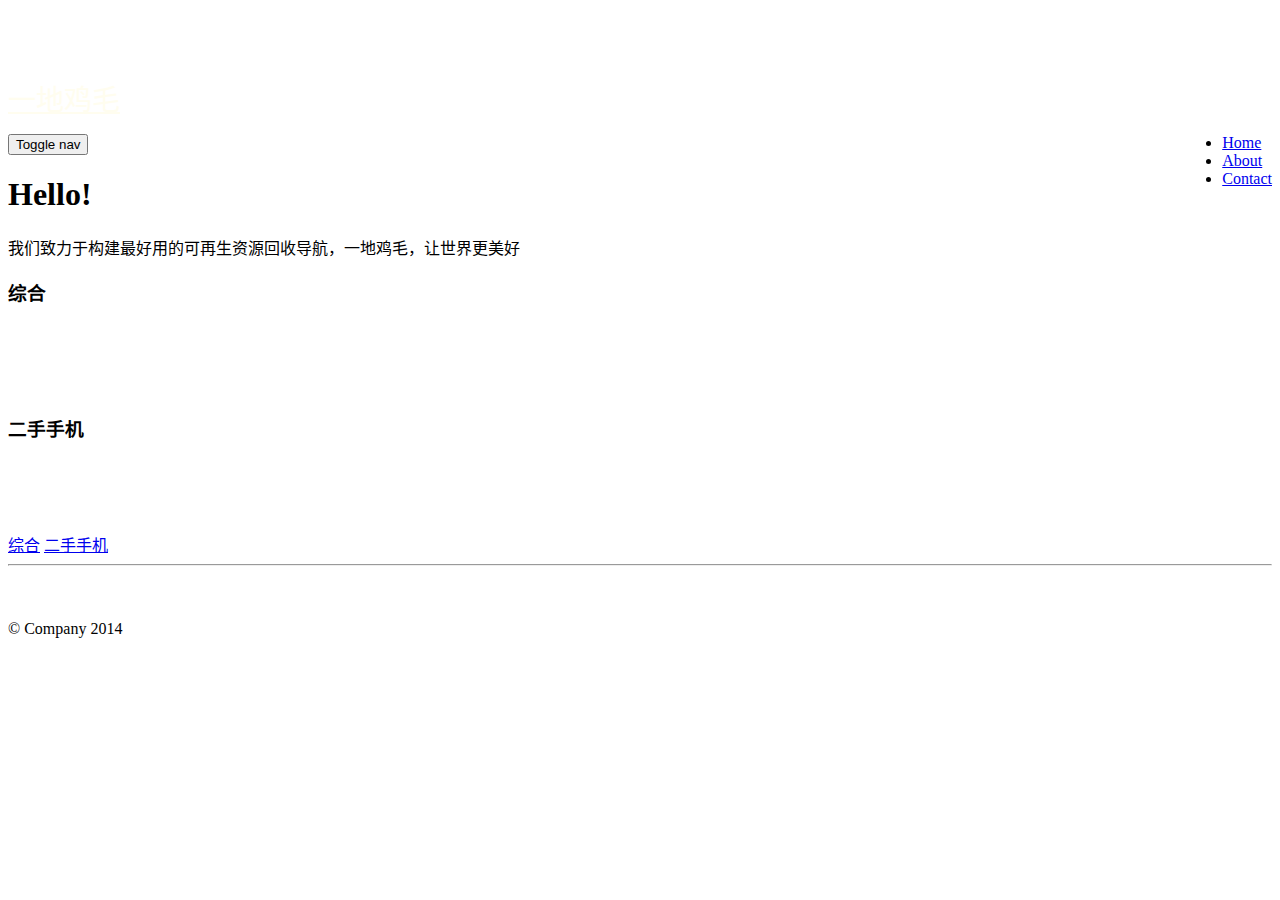
==== index.html @ cd9ba04d "change" ====
<!DOCTYPE html>
<html lang="zh-CN">

	<head>
		<meta charset="utf-8">
		<meta http-equiv="X-UA-Compatible" content="IE=edge">
		<meta name="viewport" content="width=device-width, initial-scale=1">
		<title>一地鸡毛|回收|可再生</title>
		<meta name="keywords" content="垃圾回收 废物利用  可再生">
		<meta name="description" content="一地鸡毛致力于构建最靠谱的可再生资源导航，让世界更美好">
		<link rel="stylesheet" href="//cdn.bootcss.com/bootstrap/3.3.5/css/bootstrap.min.css">

		<link href="images/recycle.ico" rel="icon" />
		<style type="text/css">
			body {
			  	padding-top: 70px;
			}
			footer {
			  	padding: 30px 0;
			}
			.panel-body img{
				height: 89px;
			}
			.navbar-brand{
				font-family: "微软雅黑";
				font-size: 28px;
				color: #FFFDEF;
			}
			.navbar-collapse{
				float: right;
			}
		</style>
	</head>

	<body>
		<nav class="navbar navbar-fixed-top navbar-inverse">
			<div class="container">
				<div class="navbar-header">
					<a class="navbar-brand" href="#">一地鸡毛</a>
				</div>
				<div class="collapse navbar-collapse">
					<ul class="nav navbar-nav">
						<li class="active"><a href="#">Home</a></li>
						<li><a href="#about">About</a></li>
						<li><a href="#contact">Contact</a></li>
					</ul>
				</div>
				<!-- /.nav-collapse -->
			</div>
			<!-- /.container -->
		</nav>
		<div class="container">
			<div class="row row-offcanvas row-offcanvas-right">
				
				<div class="col-xs-12 col-sm-9">
					<p class="pull-right visible-xs">
						<button type="button" class="btn btn-primary btn-xs" data-toggle="offcanvas">Toggle nav</button>
					</p>
					<div class="jumbotron">
						<h1>Hello!</h1>
						<p>我们致力于构建最好用的可再生资源回收导航，一地鸡毛，让世界更美好</p>
					</div>
					<div class="panel panel-default" id="all">
					  	<div class="panel-heading">
					    	<h3 class="panel-title">综合</h3>
					  	</div>
						<div class="panel-body">
						    <div class="col-xs-6 col-lg-3">
								<a href="http://www.ezaisheng.com" target="_blank">
									<img class="img-thumbnail" src="http://www.ezaisheng.com/cmj/image/logo.jpg" alt="">
								</a>
							</div>
							<!--/.col-xs-6.col-lg-3-->
							<div class="col-xs-6 col-lg-3">
								<a href="http://www.aifeipin.com" target="_blank">
									<img class="img-thumbnail" src="http://www.aifeipin.com/file/upload/201512/02/15-00-07-28-1.png" alt="">
								</a>
	
							</div>
							<!--/.col-xs-6.col-lg-3-->
							<div class="col-xs-6 col-lg-3">
								<a href="http://www.china-waste.com" target="_blank">
									<img class="img-thumbnail" src="http://images.china-waste.com/logo/200912148708805.gif" alt="">
								</a>
	
							</div>
							<!--/.col-xs-6.col-lg-3-->
							<div class="col-xs-6 col-lg-3">
								<a href="http://www.zgfeipin.cn/" target="_blank">
									<img class="img-thumbnail" src="http://www.zgfeipin.cn/Skins/Default/images/logo.gif" alt="">
								</a>
							</div>
						</div>
					</div>

					<div class="panel panel-default" id="phone">
					  	<div class="panel-heading">
					    	<h3 class="panel-title">二手手机</h3>
					  	</div>
						<div class="panel-body">
						
							<!--/.col-xs-6.col-lg-3-->
							<div class="col-xs-6 col-lg-3">
								<a href="http://www.aihuishou.com/" target="_blank">
									<img class="img-thumbnail" src="http://www.aihuishou.com/Images/Common/logo2015.png" alt="">
								</a>
							</div>
							<!--/.col-xs-6.col-lg-3-->
							<div class="col-xs-6 col-lg-3">
								<a href="http://www.lehuiso.com/" target="_blank">
									<img class="img-thumbnail" src="http://www.lehuiso.com/images/logo.png" alt="">
								</a>
							</div>
							<!--/.col-xs-6.col-lg-3-->
							<div class="col-xs-6 col-lg-3">
								<a href="http://www.ihuigo.com/" target="_blank">
									<img class="img-thumbnail" src="http://www.ihuigo.com/images/new_images/logo.png" alt="">
								</a>
							</div>
							<div class="col-xs-6 col-lg-3">
								<a href="http://www.jiyouwang.com" target="_blank">
									<img class="img-thumbnail" src="http://www.jiyouwang.com/static/portal/images/logo.jpg" alt="">
								</a>
							</div>
						</div>
					</div>
					
				</div>
				<!--/.col-xs-12.col-sm-9-->

				<div class="col-xs-6 col-sm-3 sidebar-offcanvas" id="sidebar">
					<div class="list-group">
						<a href="#" class="list-group-item active">综合</a>
						<a href="#phone" class="list-group-item">二手手机</a>
					</div>
				</div>
				<!--/.sidebar-offcanvas-->
			</div>
			<!--/row-->
			<hr>

			<footer>
				<p>© Company 2014</p>
			</footer>

		</div>

		<script src="//cdn.bootcss.com/jquery/1.11.3/jquery.min.js"></script>
		<script src="//cdn.bootcss.com/bootstrap/3.3.5/js/bootstrap.min.js"></script>
	</body>

</html>
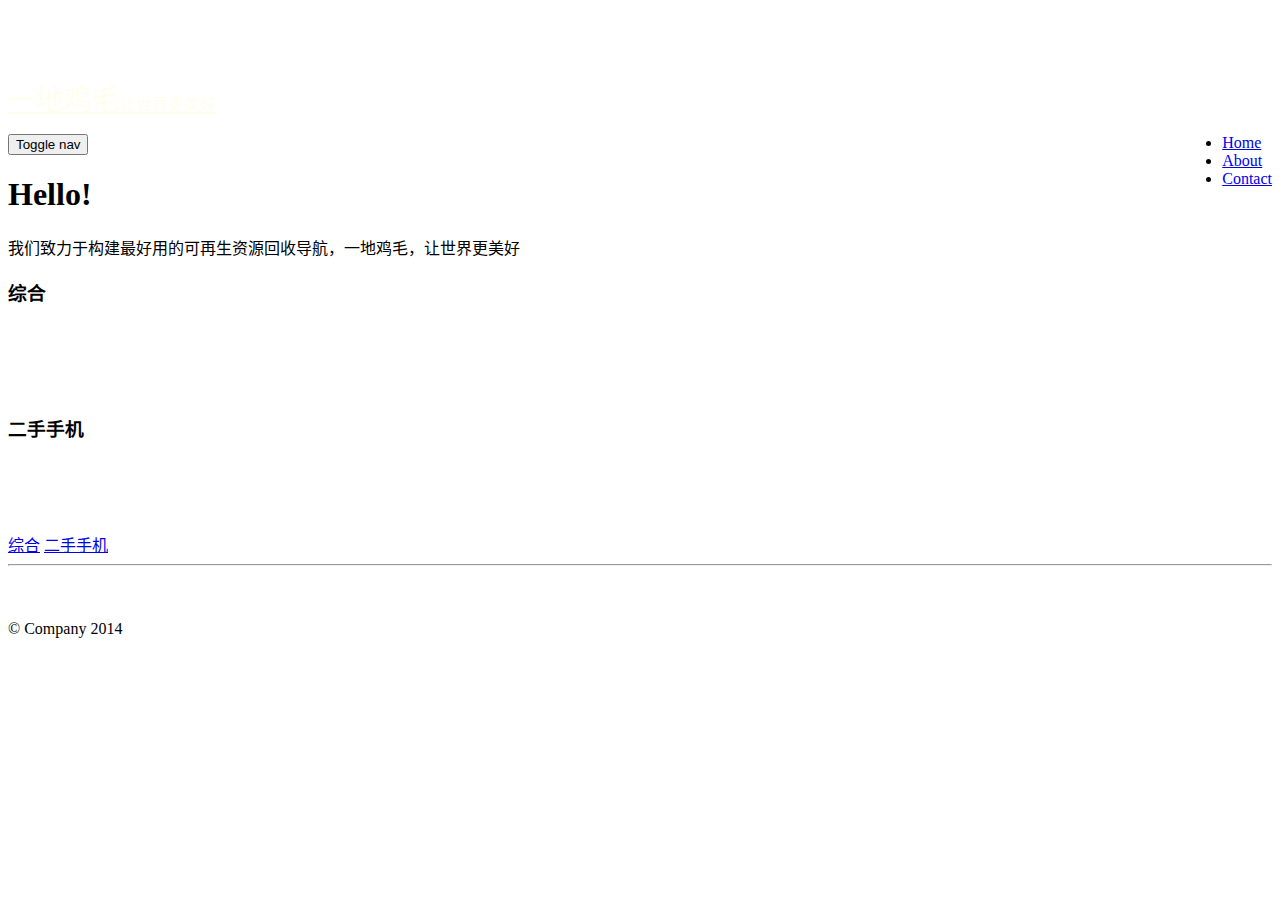
==== commit 38991b85: "change title" ====
--- a/index.html
+++ b/index.html
@@ -21,10 +21,13 @@
 			.panel-body img{
 				height: 89px;
 			}
-			.navbar-brand{
+			.navbar-inverse .navbar-brand{
 				font-family: "微软雅黑";
 				font-size: 28px;
-				color: #FFFDEF;
+				color: #FFFEEE;
+			}
+			.navbar-brand span{
+				font-size: 16px;
 			}
 			.navbar-collapse{
 				float: right;
@@ -36,7 +39,7 @@
 		<nav class="navbar navbar-fixed-top navbar-inverse">
 			<div class="container">
 				<div class="navbar-header">
-					<a class="navbar-brand" href="#">一地鸡毛</a>
+					<a class="navbar-brand" href="http://1djm.com">一地鸡毛<span>让世界更美好</span></a>
 				</div>
 				<div class="collapse navbar-collapse">
 					<ul class="nav navbar-nav">
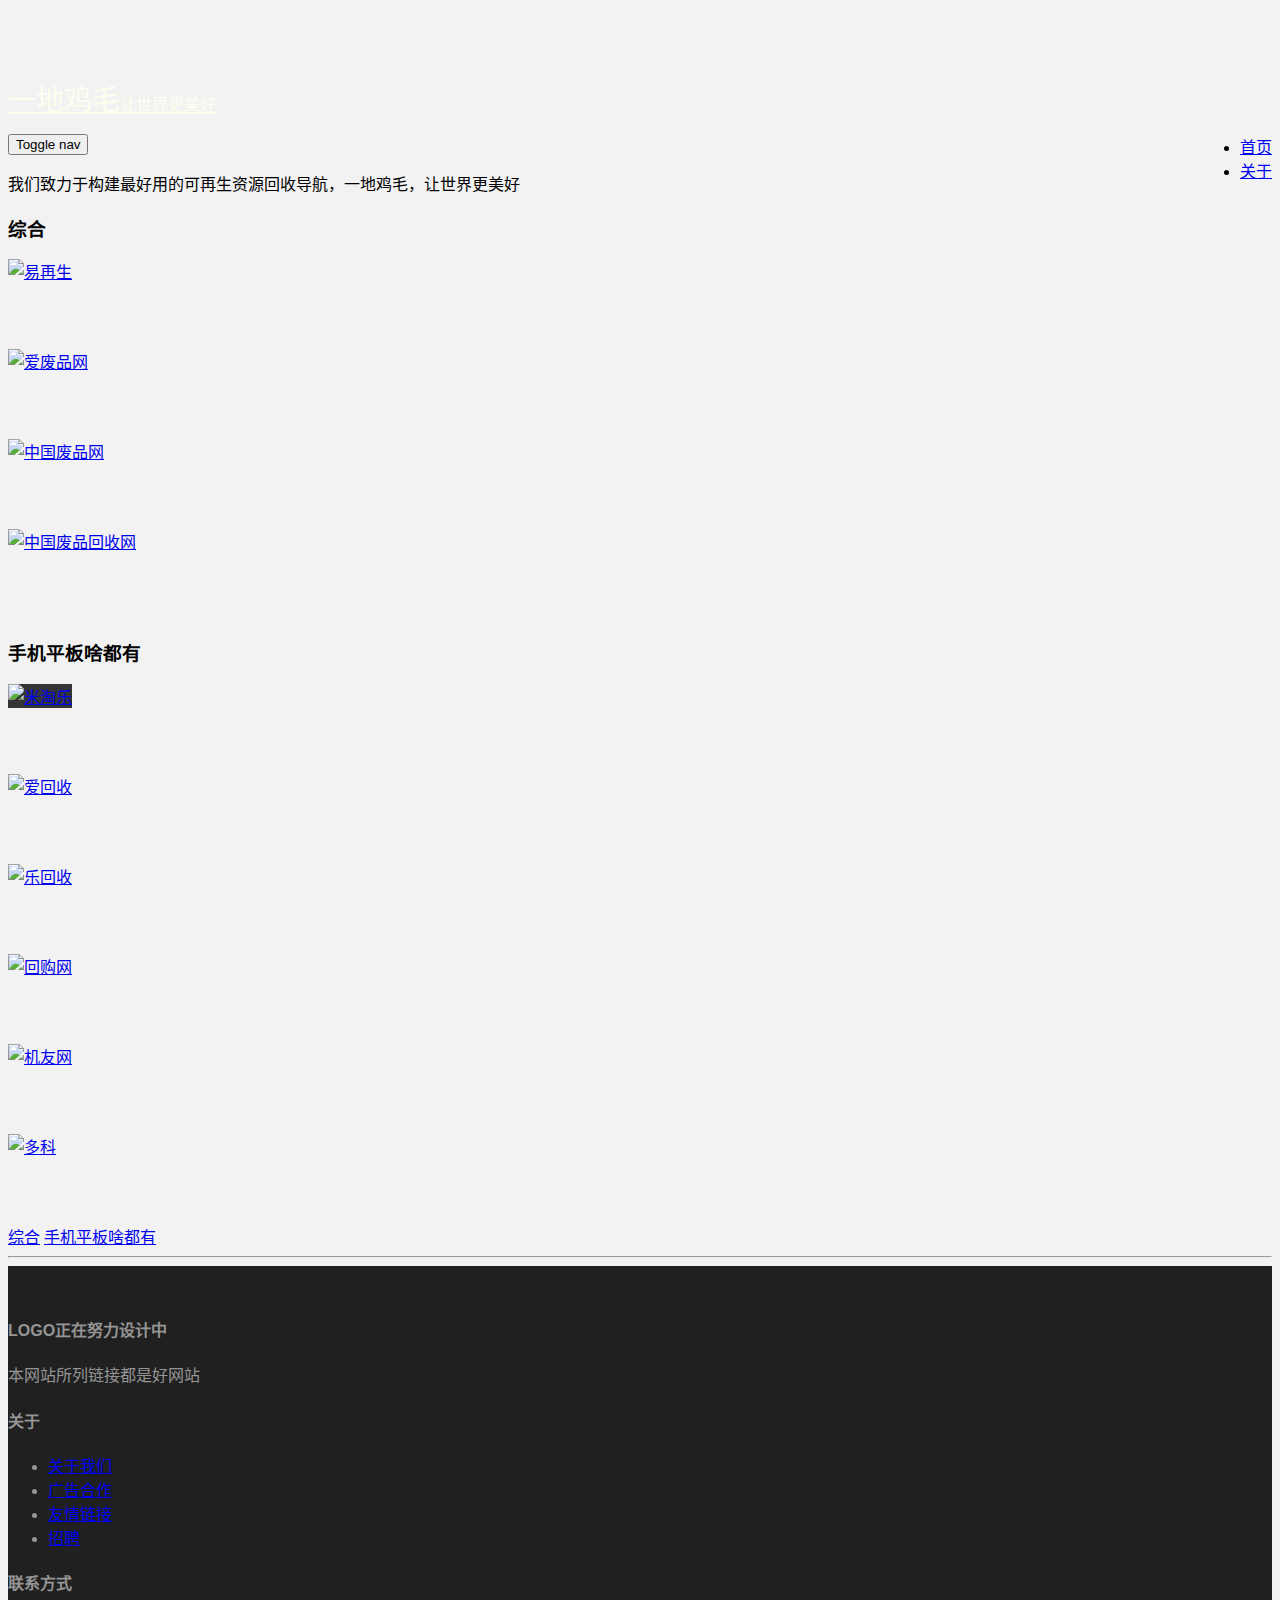
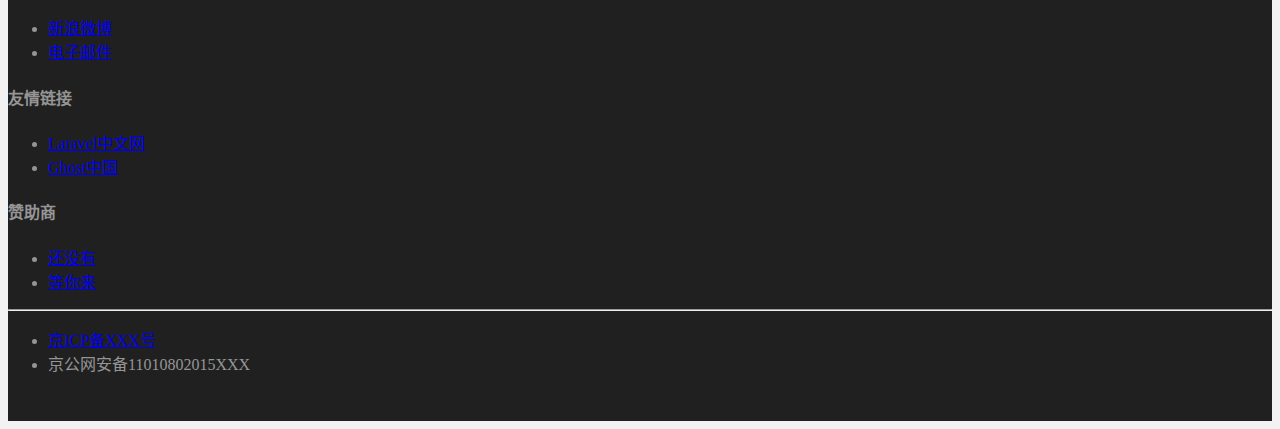
==== commit 5e77b584: "add about" ====
--- a/index.html
+++ b/index.html
@@ -11,28 +11,7 @@
 		<link rel="stylesheet" href="//cdn.bootcss.com/bootstrap/3.3.5/css/bootstrap.min.css">
 
 		<link href="images/recycle.ico" rel="icon" />
-		<style type="text/css">
-			body {
-			  	padding-top: 70px;
-			}
-			footer {
-			  	padding: 30px 0;
-			}
-			.panel-body img{
-				height: 89px;
-			}
-			.navbar-inverse .navbar-brand{
-				font-family: "微软雅黑";
-				font-size: 28px;
-				color: #FFFEEE;
-			}
-			.navbar-brand span{
-				font-size: 16px;
-			}
-			.navbar-collapse{
-				float: right;
-			}
-		</style>
+		<link rel="stylesheet" type="text/css" href="css/common.css"/>
 	</head>
 
 	<body>
@@ -43,9 +22,8 @@
 				</div>
 				<div class="collapse navbar-collapse">
 					<ul class="nav navbar-nav">
-						<li class="active"><a href="#">Home</a></li>
-						<li><a href="#about">About</a></li>
-						<li><a href="#contact">Contact</a></li>
+						<li class="active"><a href="#">首页</a></li>
+						<li><a href="./about.html">关于</a></li>
 					</ul>
 				</div>
 				<!-- /.nav-collapse -->
@@ -54,102 +32,168 @@
 		</nav>
 		<div class="container">
 			<div class="row row-offcanvas row-offcanvas-right">
-				
+
 				<div class="col-xs-12 col-sm-9">
 					<p class="pull-right visible-xs">
 						<button type="button" class="btn btn-primary btn-xs" data-toggle="offcanvas">Toggle nav</button>
 					</p>
-					<div class="jumbotron">
-						<h1>Hello!</h1>
-						<p>我们致力于构建最好用的可再生资源回收导航，一地鸡毛，让世界更美好</p>
-					</div>
+					<div class="alert alert-success" role="alert">我们致力于构建最好用的可再生资源回收导航，一地鸡毛，让世界更美好</div>
 					<div class="panel panel-default" id="all">
-					  	<div class="panel-heading">
-					    	<h3 class="panel-title">综合</h3>
-					  	</div>
+						<div class="panel-heading">
+							<h3 class="panel-title">综合</h3>
+						</div>
 						<div class="panel-body">
-						    <div class="col-xs-6 col-lg-3">
+							<div class="col-xs-6 col-lg-3">
 								<a href="http://www.ezaisheng.com" target="_blank">
-									<img class="img-thumbnail" src="http://www.ezaisheng.com/cmj/image/logo.jpg" alt="">
+									<img class="img-thumbnail" src="http://www.ezaisheng.com/cmj/image/logo.jpg" alt="易再生">
 								</a>
 							</div>
 							<!--/.col-xs-6.col-lg-3-->
 							<div class="col-xs-6 col-lg-3">
 								<a href="http://www.aifeipin.com" target="_blank">
-									<img class="img-thumbnail" src="http://www.aifeipin.com/file/upload/201512/02/15-00-07-28-1.png" alt="">
+									<img class="img-thumbnail" src="http://www.aifeipin.com/file/upload/201512/02/15-00-07-28-1.png" alt="爱废品网">
 								</a>
-	
+
 							</div>
 							<!--/.col-xs-6.col-lg-3-->
 							<div class="col-xs-6 col-lg-3">
 								<a href="http://www.china-waste.com" target="_blank">
-									<img class="img-thumbnail" src="http://images.china-waste.com/logo/200912148708805.gif" alt="">
+									<img class="img-thumbnail" src="http://images.china-waste.com/logo/200912148708805.gif" alt="中国废品网">
 								</a>
-	
+
 							</div>
 							<!--/.col-xs-6.col-lg-3-->
 							<div class="col-xs-6 col-lg-3">
 								<a href="http://www.zgfeipin.cn/" target="_blank">
-									<img class="img-thumbnail" src="http://www.zgfeipin.cn/Skins/Default/images/logo.gif" alt="">
+									<img class="img-thumbnail" src="http://www.zgfeipin.cn/Skins/Default/images/logo.gif" alt="中国废品回收网">
 								</a>
 							</div>
 						</div>
 					</div>
 
 					<div class="panel panel-default" id="phone">
-					  	<div class="panel-heading">
-					    	<h3 class="panel-title">二手手机</h3>
-					  	</div>
+						<div class="panel-heading">
+							<h3 class="panel-title">手机平板啥都有</h3>
+						</div>
 						<div class="panel-body">
-						
+							<div class="col-xs-6 col-lg-3">
+								<a href="http://www.mitaole.com" target="_blank">
+									<img class="img-thumbnail bg-black" src="http://www.mitaole.com/images/logo.png" alt="米淘乐">
+								</a>
+							</div>
 							<!--/.col-xs-6.col-lg-3-->
 							<div class="col-xs-6 col-lg-3">
 								<a href="http://www.aihuishou.com/" target="_blank">
-									<img class="img-thumbnail" src="http://www.aihuishou.com/Images/Common/logo2015.png" alt="">
+									<img class="img-thumbnail" src="http://www.aihuishou.com/Images/Common/logo2015.png" alt="爱回收">
 								</a>
 							</div>
 							<!--/.col-xs-6.col-lg-3-->
 							<div class="col-xs-6 col-lg-3">
 								<a href="http://www.lehuiso.com/" target="_blank">
-									<img class="img-thumbnail" src="http://www.lehuiso.com/images/logo.png" alt="">
+									<img class="img-thumbnail" src="http://www.lehuiso.com/images/logo.png" alt="乐回收">
 								</a>
 							</div>
 							<!--/.col-xs-6.col-lg-3-->
 							<div class="col-xs-6 col-lg-3">
 								<a href="http://www.ihuigo.com/" target="_blank">
-									<img class="img-thumbnail" src="http://www.ihuigo.com/images/new_images/logo.png" alt="">
+									<img class="img-thumbnail" src="http://www.ihuigo.com/images/new_images/logo.png" alt="回购网">
 								</a>
 							</div>
 							<div class="col-xs-6 col-lg-3">
 								<a href="http://www.jiyouwang.com" target="_blank">
-									<img class="img-thumbnail" src="http://www.jiyouwang.com/static/portal/images/logo.jpg" alt="">
+									<img class="img-thumbnail" src="http://www.jiyouwang.com/static/portal/images/logo.jpg" alt="机友网">
 								</a>
 							</div>
+
+							<div class="col-xs-6 col-lg-3">
+								<a href="http://docco.cn" target="_blank">
+									<img class="img-thumbnail" src="http://docco.cn/application/views/images/logo.png" alt="多科">
+								</a>
+							</div>
+
 						</div>
 					</div>
-					
+
 				</div>
 				<!--/.col-xs-12.col-sm-9-->
 
 				<div class="col-xs-6 col-sm-3 sidebar-offcanvas" id="sidebar">
 					<div class="list-group">
 						<a href="#" class="list-group-item active">综合</a>
-						<a href="#phone" class="list-group-item">二手手机</a>
+						<a href="#phone" class="list-group-item">手机平板啥都有</a>
 					</div>
 				</div>
 				<!--/.sidebar-offcanvas-->
 			</div>
 			<!--/row-->
 			<hr>
+		</div>
 
-			<footer>
-				<p>© Company 2014</p>
-			</footer>
+		<footer class="footer " id="foot">
+			<div class="container">
+				<div class="row footer-top">
+					<div class="col-sm-6 col-lg-6">
+						<h4>
+		              LOGO正在努力设计中
+		            </h4>
+						<p>本网站所列链接都是好网站</p>
+					</div>
+					<div class="col-sm-6  col-lg-5 col-lg-offset-1">
+						<div class="row about">
+							<div class="col-xs-3">
+								<h4>关于</h4>
+								<ul class="list-unstyled">
+									<li><a href="/about/">关于我们</a></li>
+									<li><a href="/ad/">广告合作</a></li>
+									<li><a href="/links/">友情链接</a></li>
+									<li><a href="/hr/">招聘</a></li>
+								</ul>
+							</div>
+							<div class="col-xs-3">
+								<h4>联系方式</h4>
+								<ul class="list-unstyled">
+									<li><a href="http://weibo.com/imchen" title="一地鸡毛网官方微博" target="_blank">新浪微博</a></li>
+									<li><a href="mailto:535829710@qq.com">电子邮件</a></li>
+								</ul>
+							</div>
+							<div class="col-xs-3">
+								<h4>友情链接</h4>
+								<ul class="list-unstyled">
+									<li><a href="http://www.golaravel.com/" target="_blank">Laravel中文网</a></li>
+									<li><a href="http://www.ghostchina.com/" target="_blank">Ghost中国</a></li>
+								</ul>
+							</div>
+							<div class="col-xs-3">
+								<h4>赞助商</h4>
+								<ul class="list-unstyled">
+									<li><a href="#foot" target="_blank">还没有</a></li>
+									<li><a href="#foot" target="_blank">等你来</a></li>
+								</ul>
+							</div>
+						</div>
 
-		</div>
+					</div>
+				</div>
+				<hr>
+				<div class="row footer-bottom">
+					<ul class="list-inline text-center">
+						<li><a href="http://www.miibeian.gov.cn/" target="_blank">京ICP备XXX号</a></li>
+						<li>京公网安备11010802015XXX</li>
+					</ul>
+				</div>
+			</div>
+		</footer>
 
 		<script src="//cdn.bootcss.com/jquery/1.11.3/jquery.min.js"></script>
 		<script src="//cdn.bootcss.com/bootstrap/3.3.5/js/bootstrap.min.js"></script>
+		<script>
+		(function(){
+		    var bp = document.createElement('script');
+		    bp.src = '//push.zhanzhang.baidu.com/push.js';
+		    var s = document.getElementsByTagName("script")[0];
+		    s.parentNode.insertBefore(bp, s);
+		})();
+		</script>
 	</body>
 
 </html>--- a/css/common.css
+++ b/css/common.css
@@ -0,0 +1,37 @@
+			h1,
+			.h1,
+			h2,
+			.h2,
+			h3,
+			.h3,
+			h4,
+			.h4,
+			.lead {
+				font-family: "ff-tisa-web-pro-1", "ff-tisa-web-pro-2", "Lucida Grande", "Helvetica Neue", Helvetica, Arial, "Hiragino Sans GB", "Hiragino Sans GB W3", "Microsoft YaHei UI", "Microsoft YaHei", "WenQuanYi Micro Hei", sans-serif;
+			}
+			body {
+				padding-top: 70px;
+				background: #f2f2f2;
+			}
+			footer {
+				padding: 30px 0;
+				background: #202020;
+				color: #959595;
+			}
+			.panel-body .col-lg-3 {
+				height: 90px;
+			}
+			.panel-body img.bg-black {
+				background: #323436;
+			}
+			.navbar-inverse .navbar-brand {
+				font-family: "微软雅黑";
+				font-size: 28px;
+				color: #FFFEEE;
+			}
+			.navbar-brand span {
+				font-size: 16px;
+			}
+			.navbar-collapse {
+				float: right;
+			}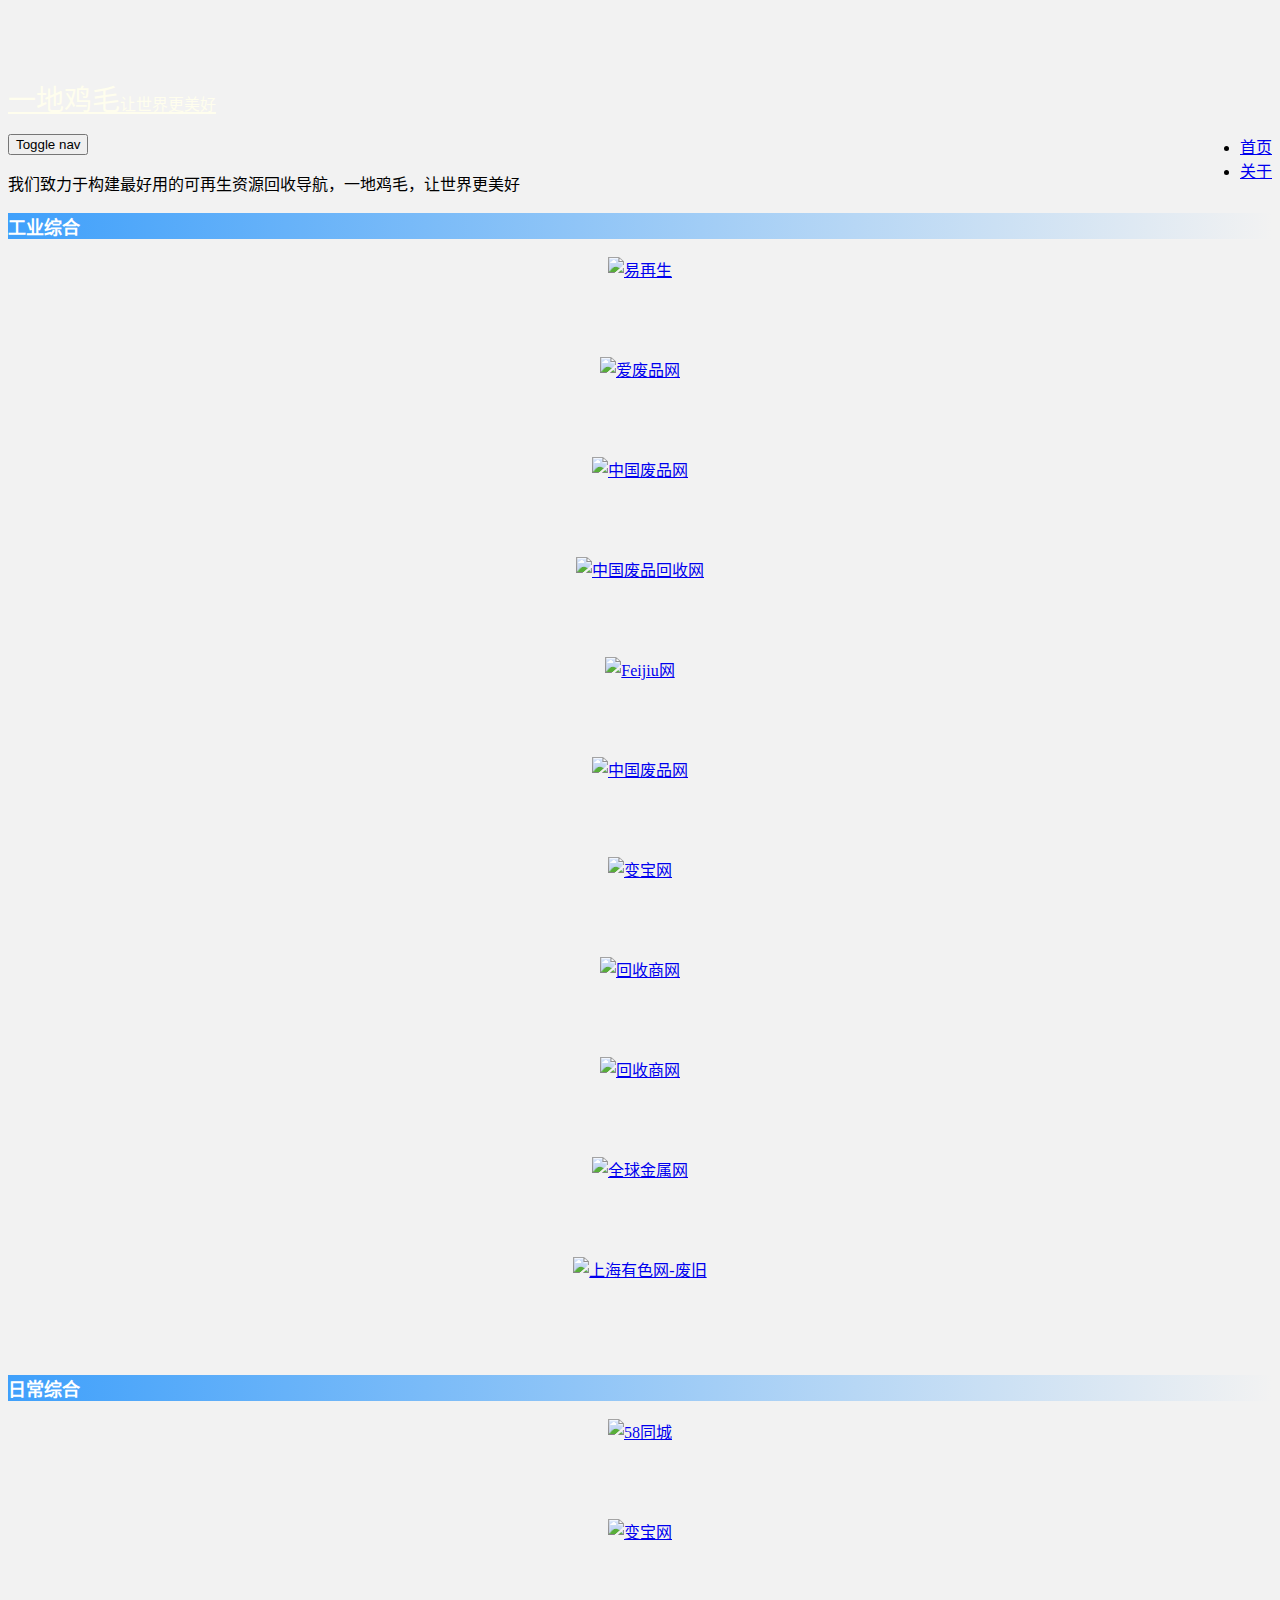
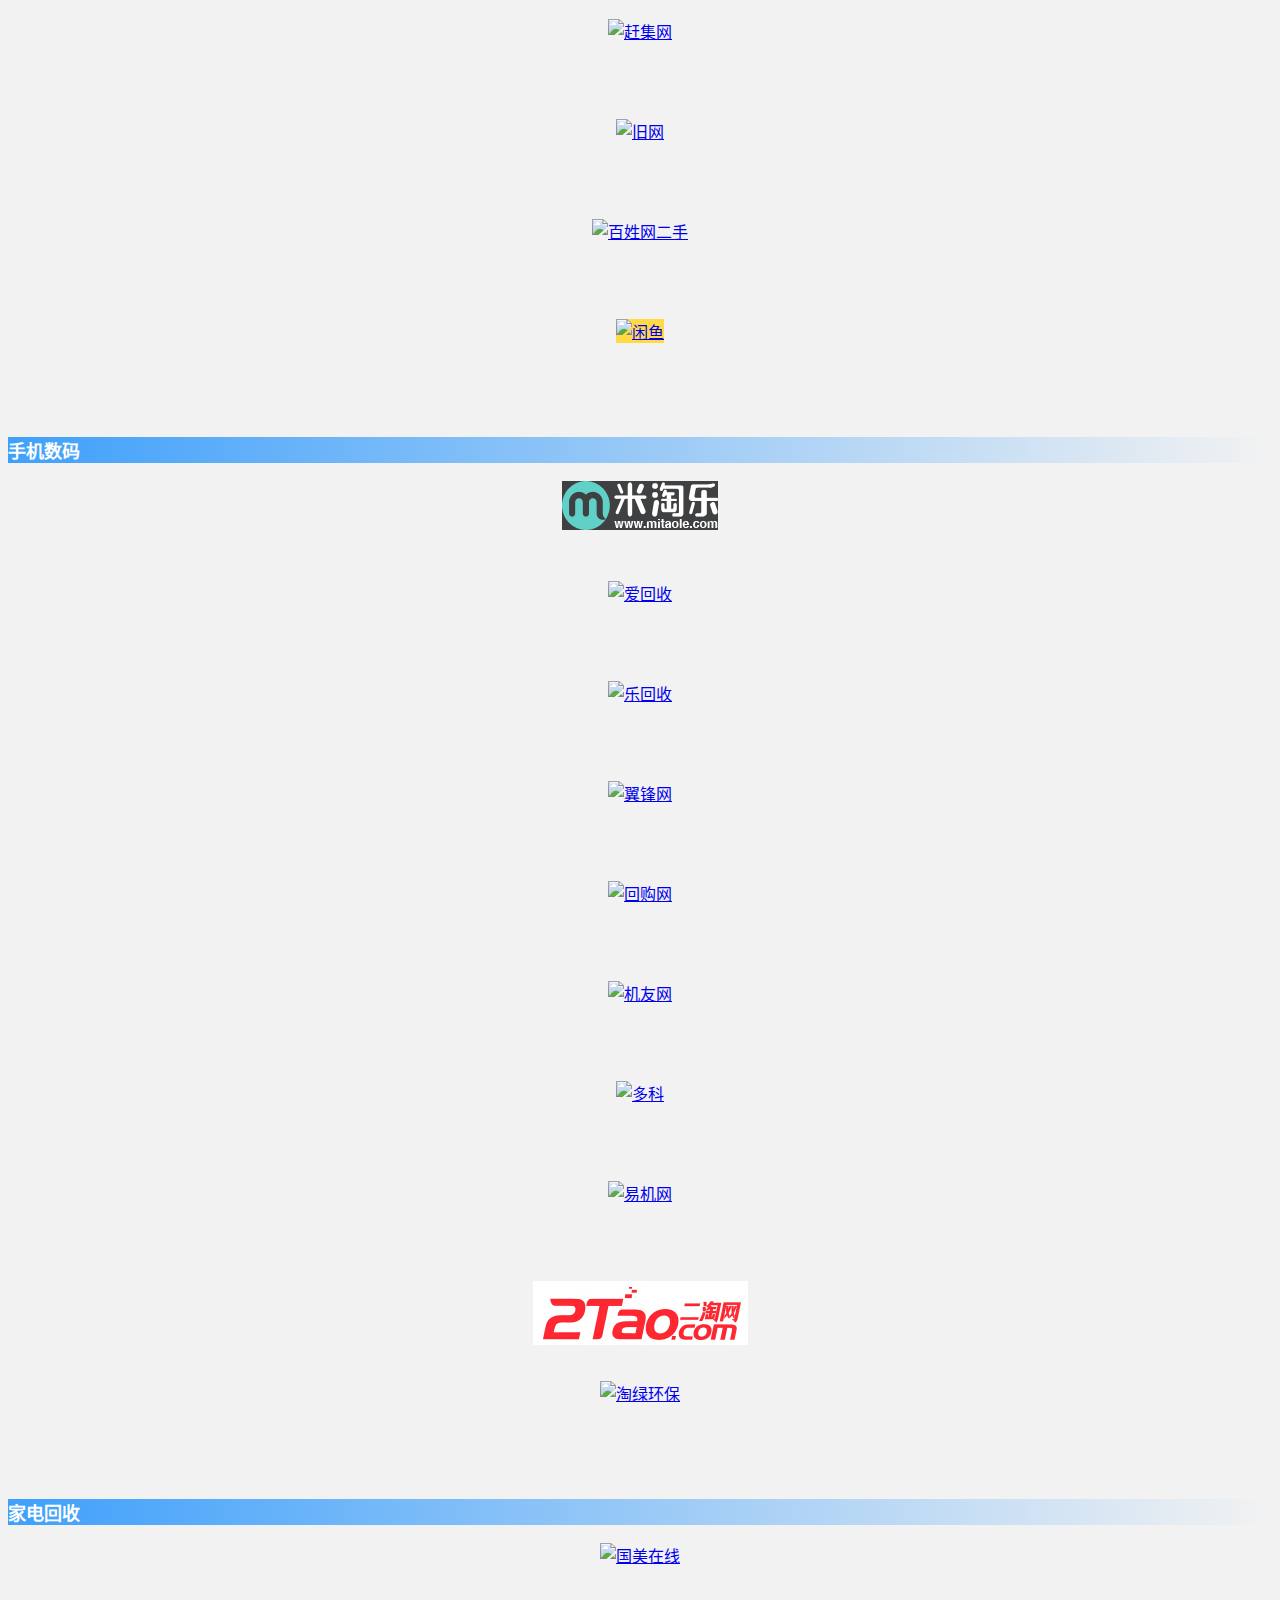
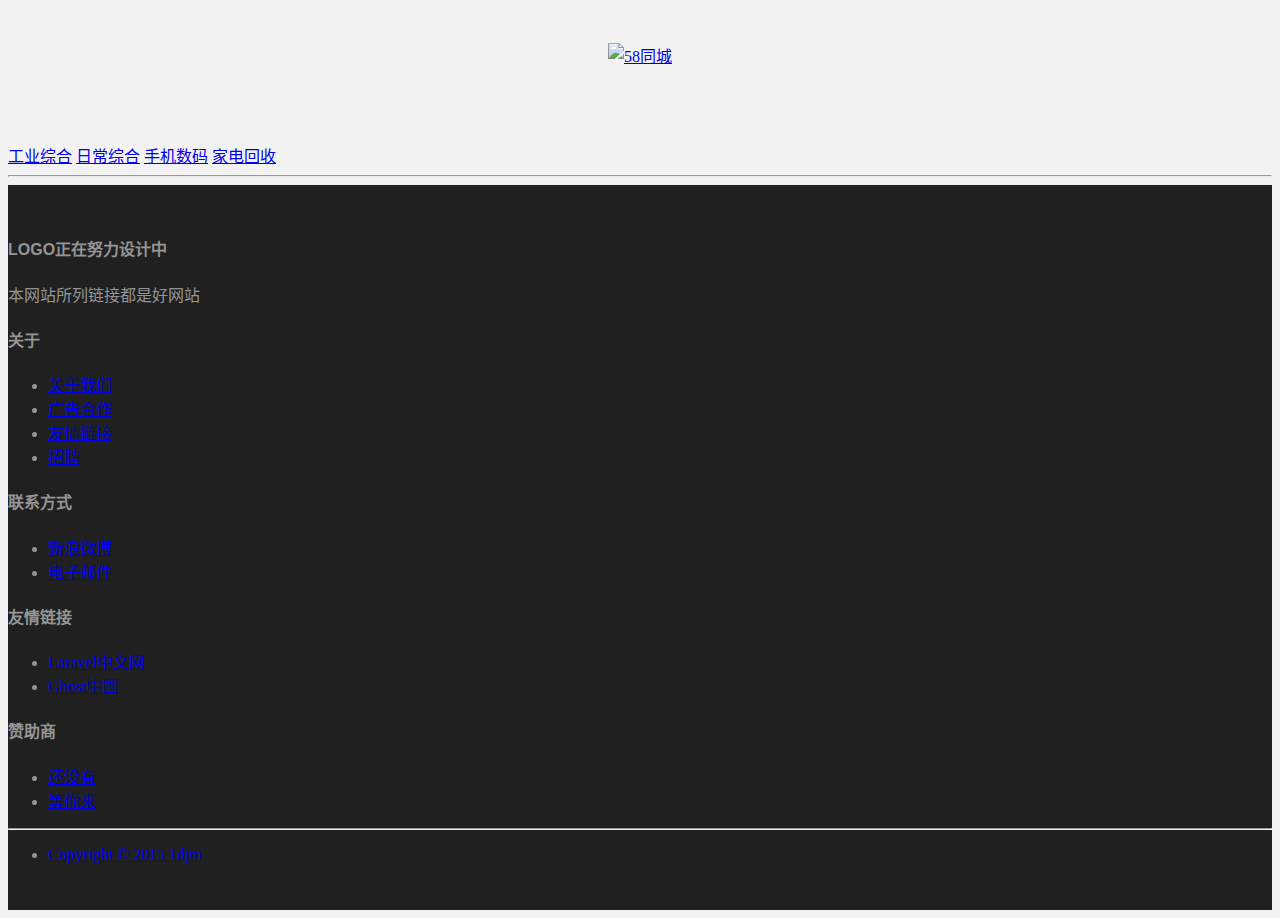
==== commit 80ef07a7: "add" ====
--- a/index.html
+++ b/index.html
@@ -12,6 +12,11 @@
 
 		<link href="images/recycle.ico" rel="icon" />
 		<link rel="stylesheet" type="text/css" href="css/common.css"/>
+		<style>
+			body{
+				padding-top: 70px;
+			}
+		</style>
 	</head>
 
 	<body>
@@ -38,11 +43,12 @@
 						<button type="button" class="btn btn-primary btn-xs" data-toggle="offcanvas">Toggle nav</button>
 					</p>
 					<div class="alert alert-success" role="alert">我们致力于构建最好用的可再生资源回收导航，一地鸡毛，让世界更美好</div>
-					<div class="panel panel-default" id="all">
+					<div class="panel panel-default" id="industry">
 						<div class="panel-heading">
-							<h3 class="panel-title">综合</h3>
+							<h3 class="panel-title">工业综合</h3>
 						</div>
 						<div class="panel-body">
+							
 							<div class="col-xs-6 col-lg-3">
 								<a href="http://www.ezaisheng.com" target="_blank">
 									<img class="img-thumbnail" src="http://www.ezaisheng.com/cmj/image/logo.jpg" alt="易再生">
@@ -68,32 +74,110 @@
 									<img class="img-thumbnail" src="http://www.zgfeipin.cn/Skins/Default/images/logo.gif" alt="中国废品回收网">
 								</a>
 							</div>
+							<div class="col-xs-6 col-lg-3">
+								<a href="http://www.feijiu.net/" target="_blank">
+									<img class="img-thumbnail" src="http://style.feijiu.net/images/fjindex/logo.png" alt="Feijiu网">
+								</a>
+							</div>
+							<div class="col-xs-6 col-lg-3">
+								<a href="http://www.feipin.com" target="_blank">
+									<img class="img-thumbnail" src="http://www.feipin.com/skin/newfeipin/image/logo/logo.png" alt="中国废品网">
+								</a>
+							</div>	
+							<div class="col-xs-6 col-lg-3">
+								<a href="http://www.bianbao.net" target="_blank">
+									<img class="img-thumbnail" src="http://www.bianbao.net/images/logo.jpg" alt="变宝网">
+								</a>
+							</div>	
+							
+							<div class="col-xs-6 col-lg-3">
+								<a href="http://www.huishoushang.com" target="_blank">
+									<img class="img-thumbnail" src="http://www.huishoushang.com/Content/images/index/logo.jpg" alt="回收商网">
+								</a>
+							</div>
+							<div class="col-xs-6 col-lg-3">
+								<a href="http://www.eosoo.cn/" target="_blank">
+									<img class="img-thumbnail" src="http://images.eosoo.cn/logo/20110802145950906.gif" alt="回收商网">
+								</a>
+							</div>	
+							<div class="col-xs-6 col-lg-3">
+								<a href="http://fg.ometal.com/" target="_blank">
+									<img class="img-thumbnail" src="http://fg.ometal.com/images/Logo.jpg" alt="全球金属网">
+								</a>
+							</div>	
+							<div class="col-xs-6 col-lg-3">
+								<a href="http://fj.smm.cn/" target="_blank">
+									<img class="img-thumbnail" src="http://b.smm.cn/file/upload/201503/18/12-08-58-91-1.gif" alt="上海有色网-废旧">
+								</a>
+							</div>	
+						</div>
+					</div>
+					
+					<div class="panel panel-default" id="daily">
+						<div class="panel-heading">
+							<h3 class="panel-title">日常综合</h3>
+						</div>
+						<div class="panel-body">
+							
+							<div class="col-xs-6 col-lg-3">
+								<a href="http://bj.58.com/sale.shtml" target="_blank">
+									<img class="img-thumbnail" src="http://pic2.58.com/images/logonew.gif" alt="58同城">
+								</a>
+							</div>
+							<div class="col-xs-6 col-lg-3">
+								<a href="http://www.bianbao.net" target="_blank">
+									<img class="img-thumbnail" src="http://www.bianbao.net/images/logo.jpg" alt="变宝网">
+								</a>
+							</div>
+							<div class="col-xs-6 col-lg-3">
+								<a href="http://bj.ganji.com/wu/" target="_blank">
+									<img class="img-thumbnail" src="http://sta.ganjistatic1.com/att/2015/0206-index-logo.jpg" alt="赶集网">
+								</a>
+							</div>		
+							<div class="col-xs-6 col-lg-3">
+								<a href="http://beijing.jiu6.com" target="_blank">
+									<img class="img-thumbnail" src="http://beijing.jiu6.com/images/logo.png" alt="旧网">
+								</a>
+							</div>
+							<div class="col-xs-6 col-lg-3">
+								<a href="http://china.baixing.com" target="_blank">
+									<img class="img-thumbnail" src="http://s.baixing.net/img/refashion/logo_baixing.png" alt="百姓网二手">
+								</a>
+							</div>				
+							<div class="col-xs-6 col-lg-3">
+								<a href="https://2.taobao.com/" target="_blank">
+									<img class="img-thumbnail bg-yellow" src="https://img.alicdn.com/tps/i3/TB1ys1sHVXXXXcrXVXXL_ZfHFXX-208-46.png" alt="闲鱼">
+								</a>
+							</div>
+							
 						</div>
 					</div>
 
 					<div class="panel panel-default" id="phone">
 						<div class="panel-heading">
-							<h3 class="panel-title">手机平板啥都有</h3>
+							<h3 class="panel-title">手机数码</h3>
 						</div>
 						<div class="panel-body">
 							<div class="col-xs-6 col-lg-3">
 								<a href="http://www.mitaole.com" target="_blank">
-									<img class="img-thumbnail bg-black" src="http://www.mitaole.com/images/logo.png" alt="米淘乐">
-								</a>
-							</div>
-							<!--/.col-xs-6.col-lg-3-->
+									<img class="img-thumbnail bg-black" src="[data-uri]" alt="米淘乐">
+								</a>
+							</div>
 							<div class="col-xs-6 col-lg-3">
 								<a href="http://www.aihuishou.com/" target="_blank">
 									<img class="img-thumbnail" src="http://www.aihuishou.com/Images/Common/logo2015.png" alt="爱回收">
 								</a>
 							</div>
-							<!--/.col-xs-6.col-lg-3-->
 							<div class="col-xs-6 col-lg-3">
 								<a href="http://www.lehuiso.com/" target="_blank">
 									<img class="img-thumbnail" src="http://www.lehuiso.com/images/logo.png" alt="乐回收">
 								</a>
 							</div>
-							<!--/.col-xs-6.col-lg-3-->
+							<div class="col-xs-6 col-lg-3">
+								<a href="http://www.yifone.com" target="_blank">
+									<img class="img-thumbnail" src="http://www.yifone.com/images/logo.png" alt="翼锋网">
+								</a>
+							</div>
 							<div class="col-xs-6 col-lg-3">
 								<a href="http://www.ihuigo.com/" target="_blank">
 									<img class="img-thumbnail" src="http://www.ihuigo.com/images/new_images/logo.png" alt="回购网">
@@ -110,6 +194,42 @@
 									<img class="img-thumbnail" src="http://docco.cn/application/views/images/logo.png" alt="多科">
 								</a>
 							</div>
+							<div class="col-xs-6 col-lg-3">
+								<a href="http://www.58yiji.com" target="_blank">
+									<img class="img-thumbnail" src="http://www.58yiji.com/resources/images/logo.png" alt="易机网">
+								</a>
+							</div>
+							
+							<div class="col-xs-6 col-lg-3">
+								<a href="http://www.2tao.com" target="_blank">
+									<img class="img-thumbnail" src="[data-uri]" alt="二淘网">
+								</a>
+							</div>
+							<div class="col-xs-6 col-lg-3">
+								<a href="http://www.taolv365.com/" target="_blank">
+									<img class="img-thumbnail" src="http://www.taolv365.com/images/new_index/logo.png" alt="淘绿环保">
+								</a>
+							</div>
+
+						</div>
+					</div>
+					
+					<div class="panel panel-default" id="appliance">
+						<div class="panel-heading">
+							<h3 class="panel-title">家电回收</h3>
+						</div>
+						<div class="panel-body">
+							<div class="col-xs-6 col-lg-3">
+								<a href="http://huishou.gome.com.cn/" target="_blank">
+									<img class="img-thumbnail" src="http://img.gomein.net.cn/images/ui/gomelogo.png" alt="国美在线">
+								</a>
+							</div>
+							
+							<div class="col-xs-6 col-lg-3">
+								<a href="http://www.58.com/dianqihuishou/" target="_blank">
+									<img class="img-thumbnail" src="http://pic2.58.com/images/logonew.gif" alt="58同城">
+								</a>
+							</div>
 
 						</div>
 					</div>
@@ -119,8 +239,10 @@
 
 				<div class="col-xs-6 col-sm-3 sidebar-offcanvas" id="sidebar">
 					<div class="list-group">
-						<a href="#" class="list-group-item active">综合</a>
-						<a href="#phone" class="list-group-item">手机平板啥都有</a>
+						<a href="#industry" class="list-group-item">工业综合</a>
+						<a href="#daily" class="list-group-item">日常综合</a>
+						<a href="#phone" class="list-group-item">手机数码</a>
+						<a href="#appliance" class="list-group-item">家电回收</a>
 					</div>
 				</div>
 				<!--/.sidebar-offcanvas-->
@@ -177,8 +299,8 @@
 				<hr>
 				<div class="row footer-bottom">
 					<ul class="list-inline text-center">
-						<li><a href="http://www.miibeian.gov.cn/" target="_blank">京ICP备XXX号</a></li>
-						<li>京公网安备11010802015XXX</li>
+						<li><a href="#">Copyright © 2015 1djm</a></li>
+						<!--<li>京公网安备11010802015XXX</li>-->
 					</ul>
 				</div>
 			</div>
@@ -187,13 +309,14 @@
 		<script src="//cdn.bootcss.com/jquery/1.11.3/jquery.min.js"></script>
 		<script src="//cdn.bootcss.com/bootstrap/3.3.5/js/bootstrap.min.js"></script>
 		<script>
-		(function(){
-		    var bp = document.createElement('script');
-		    bp.src = '//push.zhanzhang.baidu.com/push.js';
-		    var s = document.getElementsByTagName("script")[0];
-		    s.parentNode.insertBefore(bp, s);
-		})();
-		</script>
+var _hmt = _hmt || [];
+(function() {
+  var hm = document.createElement("script");
+  hm.src = "//hm.baidu.com/hm.js?3f3f2acbc9a8dca68bbb358367d1252c";
+  var s = document.getElementsByTagName("script")[0]; 
+  s.parentNode.insertBefore(hm, s);
+})();
+</script>
 	</body>
 
 </html>--- a/css/common.css
+++ b/css/common.css
@@ -10,19 +10,41 @@
 				font-family: "ff-tisa-web-pro-1", "ff-tisa-web-pro-2", "Lucida Grande", "Helvetica Neue", Helvetica, Arial, "Hiragino Sans GB", "Hiragino Sans GB W3", "Microsoft YaHei UI", "Microsoft YaHei", "WenQuanYi Micro Hei", sans-serif;
 			}
 			body {
-				padding-top: 70px;
 				background: #f2f2f2;
+			}
+			.yahei {
+				font-family: 'Microsoft YaHei', 微软雅黑;
 			}
 			footer {
 				padding: 30px 0;
 				background: #202020;
 				color: #959595;
 			}
+			.panel-default .panel-heading {
+				background: -moz-linear-gradient(left, #3fa0fb, #f2f2f2);
+				background: -webkit-linear-gradient(left, #3fa0fb, #f2f2f2);
+				background: -o-linear-gradient(left, #3fa0fb, #f2f2f2);
+			}
+			.panel-heading h3.panel-title {
+				font-size: 18px;
+				color: #fff;
+				font-family: 'Microsoft YaHei', 微软雅黑;
+			}
 			.panel-body .col-lg-3 {
-				height: 90px;
+				height: 100px;
+				display: table-cell;
+				vertical-align: middle;
+				text-align: center;
+				display: block;
 			}
-			.panel-body img.bg-black {
-				background: #323436;
+			.panel-body .col-lg-3 img {
+				max-height: 90px;
+			}
+			.bg-black {
+				background: #3f4042;
+			}
+			.bg-yellow {
+				background: #ffda44;
 			}
 			.navbar-inverse .navbar-brand {
 				font-family: "微软雅黑";
@@ -34,4 +56,9 @@
 			}
 			.navbar-collapse {
 				float: right;
+			}
+			a.list-group-item:hover {
+				color: #fff;
+				text-decoration: none;
+				background-color: #3fa0fb;
 			}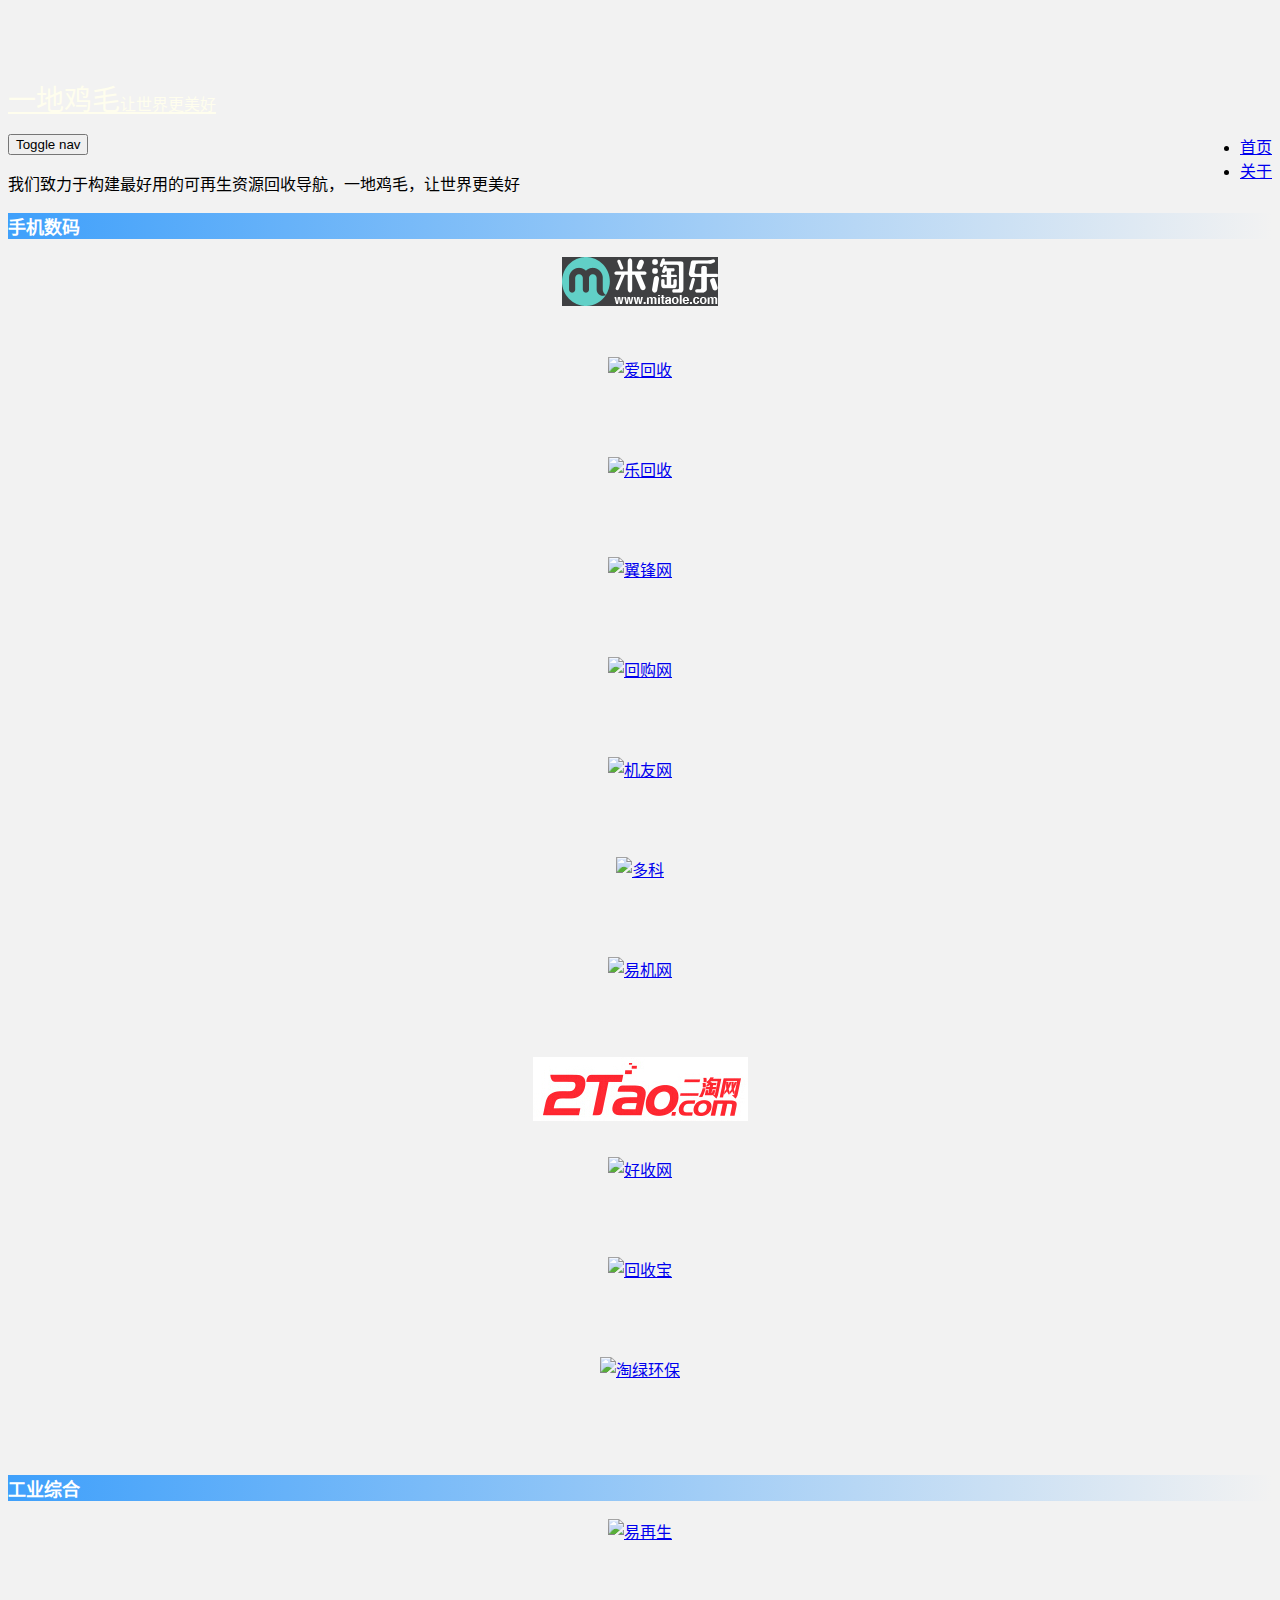
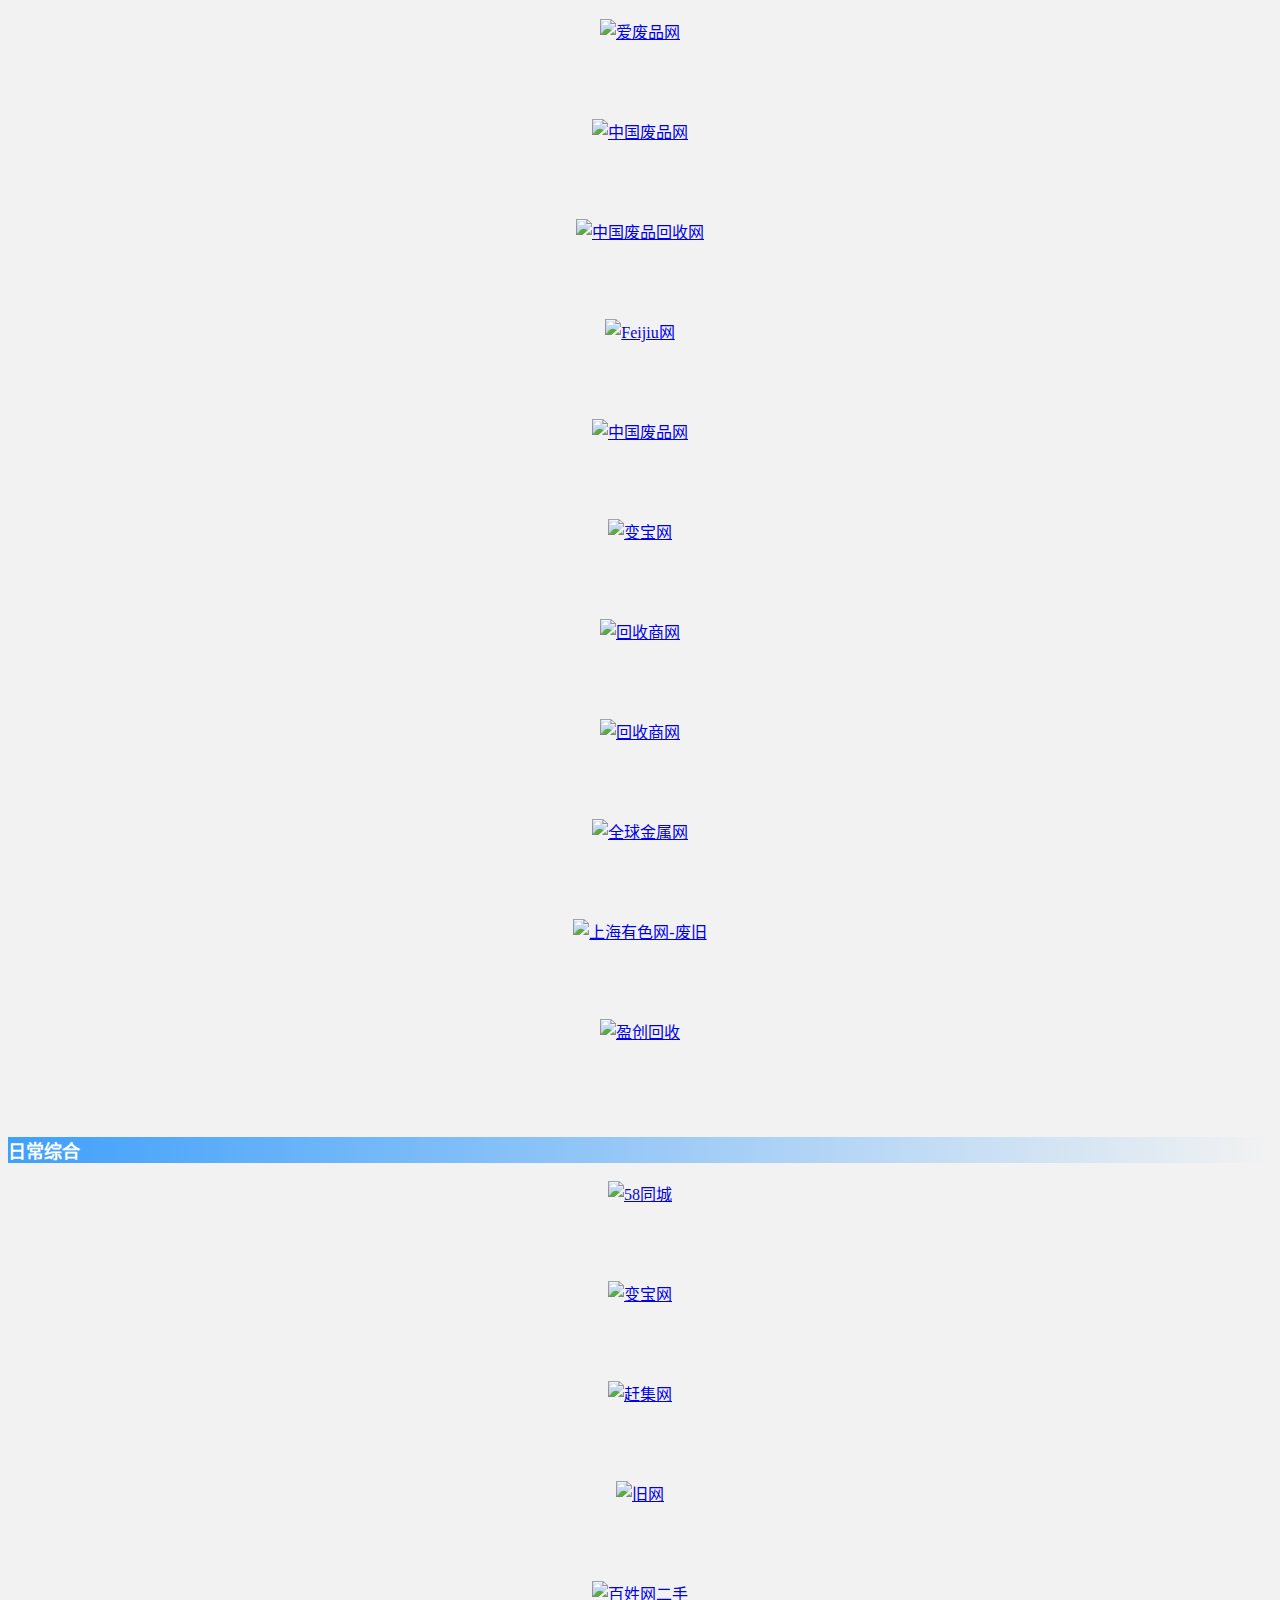
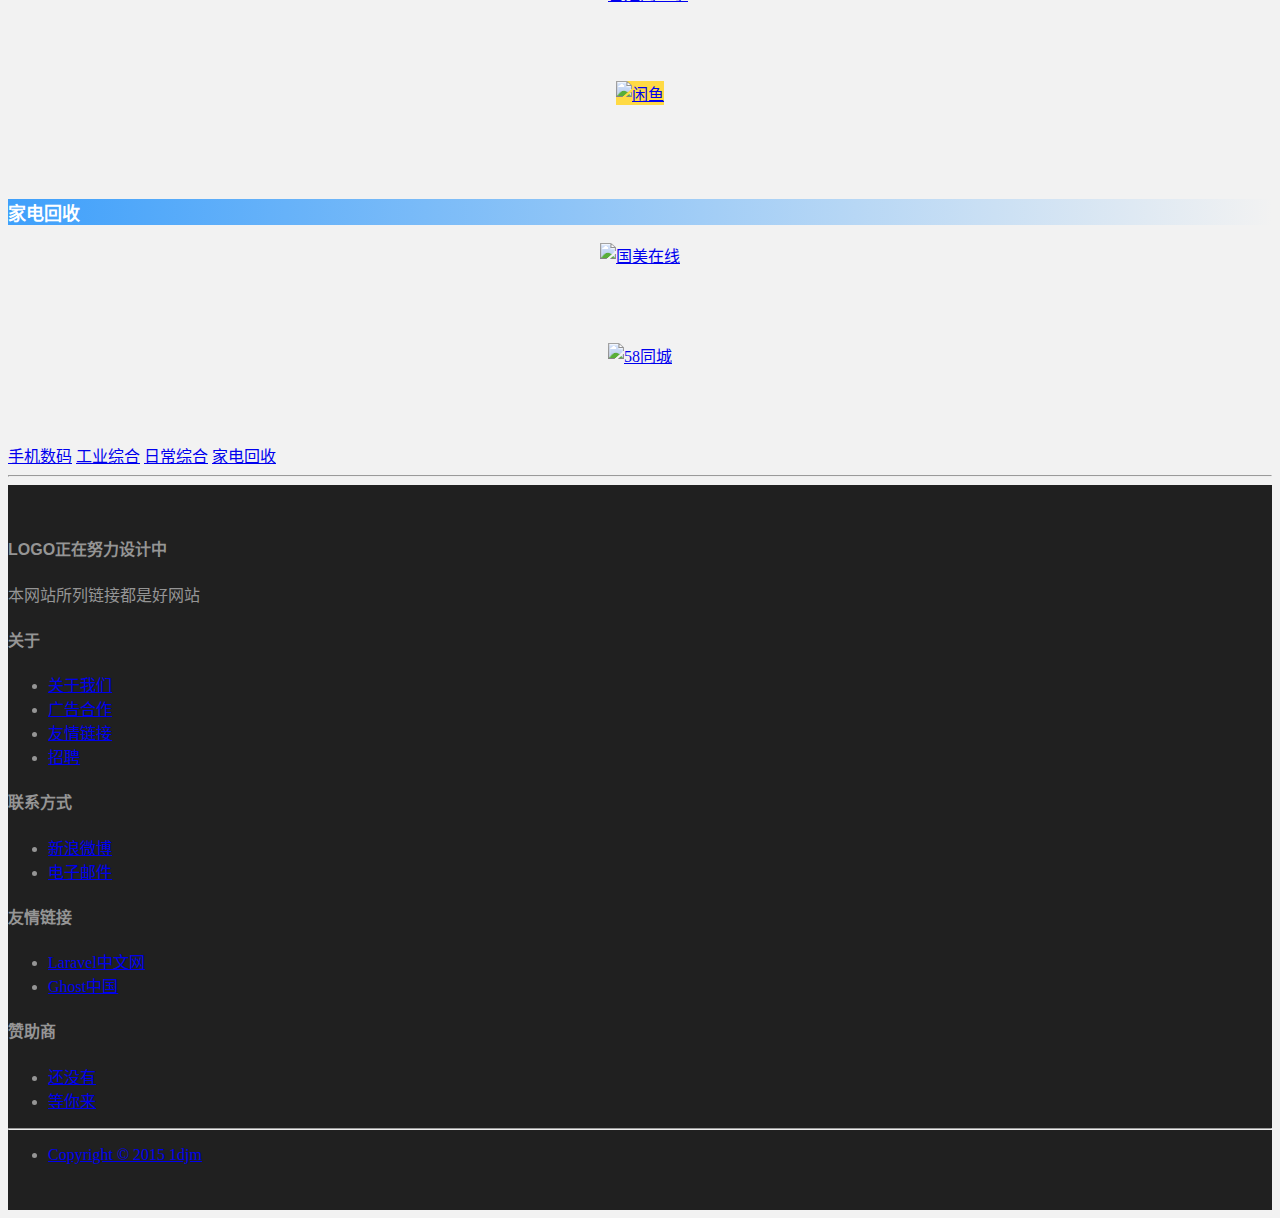
==== commit 6646f8ad: "add sumome" ====
--- a/index.html
+++ b/index.html
@@ -5,7 +5,7 @@
 		<meta charset="utf-8">
 		<meta http-equiv="X-UA-Compatible" content="IE=edge">
 		<meta name="viewport" content="width=device-width, initial-scale=1">
-		<title>一地鸡毛|回收|可再生</title>
+		<title>一地鸡毛</title>
 		<meta name="keywords" content="垃圾回收 废物利用  可再生">
 		<meta name="description" content="一地鸡毛致力于构建最靠谱的可再生资源导航，让世界更美好">
 		<link rel="stylesheet" href="//cdn.bootcss.com/bootstrap/3.3.5/css/bootstrap.min.css">
@@ -17,6 +17,7 @@
 				padding-top: 70px;
 			}
 		</style>
+		<script src="//load.sumome.com/" data-sumo-site-id="c4e0e246db0a0803fa7df0aa05c5868d425a0797827ebcf055a426d28c27b6b6" async="async"></script>
 	</head>
 
 	<body>
@@ -43,12 +44,85 @@
 						<button type="button" class="btn btn-primary btn-xs" data-toggle="offcanvas">Toggle nav</button>
 					</p>
 					<div class="alert alert-success" role="alert">我们致力于构建最好用的可再生资源回收导航，一地鸡毛，让世界更美好</div>
+
+
+					<div class="panel panel-default" id="phone">
+						<div class="panel-heading">
+							<h3 class="panel-title">手机数码</h3>
+						</div>
+						<div class="panel-body">
+							<div class="col-xs-6 col-lg-3">
+								<a href="http://www.mitaole.com" target="_blank">
+									<img class="img-thumbnail bg-black" src="[data-uri]" alt="米淘乐">
+								</a>
+							</div>
+							<div class="col-xs-6 col-lg-3">
+								<a href="http://www.aihuishou.com/" target="_blank">
+									<img class="img-thumbnail" src="http://www.aihuishou.com/Images/Common/logo2015.png" alt="爱回收">
+								</a>
+							</div>
+							<div class="col-xs-6 col-lg-3">
+								<a href="http://www.lehuiso.com/" target="_blank">
+									<img class="img-thumbnail" src="http://www.lehuiso.com/images/logo.png" alt="乐回收">
+								</a>
+							</div>
+							<div class="col-xs-6 col-lg-3">
+								<a href="http://www.yifone.com" target="_blank">
+									<img class="img-thumbnail" src="http://www.yifone.com/images/logo.png" alt="翼锋网">
+								</a>
+							</div>
+							<div class="col-xs-6 col-lg-3">
+								<a href="http://www.ihuigo.com/" target="_blank">
+									<img class="img-thumbnail" src="http://www.ihuigo.com/images/new_images/logo.png" alt="回购网">
+								</a>
+							</div>
+							<div class="col-xs-6 col-lg-3">
+								<a href="http://www.jiyouwang.com" target="_blank">
+									<img class="img-thumbnail" src="http://www.jiyouwang.com/static/portal/images/logo.jpg" alt="机友网">
+								</a>
+							</div>
+
+							<div class="col-xs-6 col-lg-3">
+								<a href="http://docco.cn" target="_blank">
+									<img class="img-thumbnail" src="http://docco.cn/application/views/images/logo.png" alt="多科">
+								</a>
+							</div>
+							<div class="col-xs-6 col-lg-3">
+								<a href="http://www.58yiji.com" target="_blank">
+									<img class="img-thumbnail" src="http://www.58yiji.com/resources/images/logo.png" alt="易机网">
+								</a>
+							</div>
+
+							<div class="col-xs-6 col-lg-3">
+								<a href="http://www.2tao.com" target="_blank">
+									<img class="img-thumbnail" src="[data-uri]" alt="二淘网">
+								</a>
+							</div>
+							<div class="col-xs-6 col-lg-3">
+								<a href="http://www.haoshouwang.com/" target="_blank">
+									<img class="img-thumbnail" src="http://www.haoshouwang.com/images/logo.png" alt="好收网">
+								</a>
+							</div>
+							<div class="col-xs-6 col-lg-3">
+								<a href="http://www.huishoubao.com/" target="_blank">
+									<img class="img-thumbnail" src="http://static.huishoubao.com/www/img/logo.png" alt="回收宝">
+								</a>
+							</div>
+							<div class="col-xs-6 col-lg-3">
+								<a href="http://www.taolv365.com/" target="_blank">
+									<img class="img-thumbnail" src="http://www.taolv365.com/images/new_index/logo.png" alt="淘绿环保">
+								</a>
+							</div>
+
+						</div>
+					</div>
+
 					<div class="panel panel-default" id="industry">
 						<div class="panel-heading">
 							<h3 class="panel-title">工业综合</h3>
 						</div>
 						<div class="panel-body">
-							
+
 							<div class="col-xs-6 col-lg-3">
 								<a href="http://www.ezaisheng.com" target="_blank">
 									<img class="img-thumbnail" src="http://www.ezaisheng.com/cmj/image/logo.jpg" alt="易再生">
@@ -83,13 +157,13 @@
 								<a href="http://www.feipin.com" target="_blank">
 									<img class="img-thumbnail" src="http://www.feipin.com/skin/newfeipin/image/logo/logo.png" alt="中国废品网">
 								</a>
-							</div>	
+							</div>
 							<div class="col-xs-6 col-lg-3">
 								<a href="http://www.bianbao.net" target="_blank">
 									<img class="img-thumbnail" src="http://www.bianbao.net/images/logo.jpg" alt="变宝网">
 								</a>
-							</div>	
-							
+							</div>
+
 							<div class="col-xs-6 col-lg-3">
 								<a href="http://www.huishoushang.com" target="_blank">
 									<img class="img-thumbnail" src="http://www.huishoushang.com/Content/images/index/logo.jpg" alt="回收商网">
@@ -99,26 +173,31 @@
 								<a href="http://www.eosoo.cn/" target="_blank">
 									<img class="img-thumbnail" src="http://images.eosoo.cn/logo/20110802145950906.gif" alt="回收商网">
 								</a>
-							</div>	
+							</div>
 							<div class="col-xs-6 col-lg-3">
 								<a href="http://fg.ometal.com/" target="_blank">
 									<img class="img-thumbnail" src="http://fg.ometal.com/images/Logo.jpg" alt="全球金属网">
 								</a>
-							</div>	
+							</div>
 							<div class="col-xs-6 col-lg-3">
 								<a href="http://fj.smm.cn/" target="_blank">
 									<img class="img-thumbnail" src="http://b.smm.cn/file/upload/201503/18/12-08-58-91-1.gif" alt="上海有色网-废旧">
 								</a>
-							</div>	
-						</div>
-					</div>
-					
+							</div>
+							<div class="col-xs-6 col-lg-3">
+								<a href="http://www.incom.cc/" target="_blank">
+									<img class="img-thumbnail" src="http://www.incomrecycle.com/static/images/logo.jpg" alt="盈创回收">
+								</a>
+							</div>
+						</div>
+					</div>
+
 					<div class="panel panel-default" id="daily">
 						<div class="panel-heading">
 							<h3 class="panel-title">日常综合</h3>
 						</div>
 						<div class="panel-body">
-							
+
 							<div class="col-xs-6 col-lg-3">
 								<a href="http://bj.58.com/sale.shtml" target="_blank">
 									<img class="img-thumbnail" src="http://pic2.58.com/images/logonew.gif" alt="58同城">
@@ -133,87 +212,27 @@
 								<a href="http://bj.ganji.com/wu/" target="_blank">
 									<img class="img-thumbnail" src="http://sta.ganjistatic1.com/att/2015/0206-index-logo.jpg" alt="赶集网">
 								</a>
-							</div>		
+							</div>
 							<div class="col-xs-6 col-lg-3">
 								<a href="http://beijing.jiu6.com" target="_blank">
 									<img class="img-thumbnail" src="http://beijing.jiu6.com/images/logo.png" alt="旧网">
 								</a>
 							</div>
 							<div class="col-xs-6 col-lg-3">
-								<a href="http://china.baixing.com" target="_blank">
+								<a href="http://china.baixing.com/ershou/?afo=CRp" target="_blank">
 									<img class="img-thumbnail" src="http://s.baixing.net/img/refashion/logo_baixing.png" alt="百姓网二手">
 								</a>
-							</div>				
+							</div>
 							<div class="col-xs-6 col-lg-3">
 								<a href="https://2.taobao.com/" target="_blank">
 									<img class="img-thumbnail bg-yellow" src="https://img.alicdn.com/tps/i3/TB1ys1sHVXXXXcrXVXXL_ZfHFXX-208-46.png" alt="闲鱼">
 								</a>
 							</div>
-							
-						</div>
-					</div>
-
-					<div class="panel panel-default" id="phone">
-						<div class="panel-heading">
-							<h3 class="panel-title">手机数码</h3>
-						</div>
-						<div class="panel-body">
-							<div class="col-xs-6 col-lg-3">
-								<a href="http://www.mitaole.com" target="_blank">
-									<img class="img-thumbnail bg-black" src="[data-uri]" alt="米淘乐">
-								</a>
-							</div>
-							<div class="col-xs-6 col-lg-3">
-								<a href="http://www.aihuishou.com/" target="_blank">
-									<img class="img-thumbnail" src="http://www.aihuishou.com/Images/Common/logo2015.png" alt="爱回收">
-								</a>
-							</div>
-							<div class="col-xs-6 col-lg-3">
-								<a href="http://www.lehuiso.com/" target="_blank">
-									<img class="img-thumbnail" src="http://www.lehuiso.com/images/logo.png" alt="乐回收">
-								</a>
-							</div>
-							<div class="col-xs-6 col-lg-3">
-								<a href="http://www.yifone.com" target="_blank">
-									<img class="img-thumbnail" src="http://www.yifone.com/images/logo.png" alt="翼锋网">
-								</a>
-							</div>
-							<div class="col-xs-6 col-lg-3">
-								<a href="http://www.ihuigo.com/" target="_blank">
-									<img class="img-thumbnail" src="http://www.ihuigo.com/images/new_images/logo.png" alt="回购网">
-								</a>
-							</div>
-							<div class="col-xs-6 col-lg-3">
-								<a href="http://www.jiyouwang.com" target="_blank">
-									<img class="img-thumbnail" src="http://www.jiyouwang.com/static/portal/images/logo.jpg" alt="机友网">
-								</a>
-							</div>
-
-							<div class="col-xs-6 col-lg-3">
-								<a href="http://docco.cn" target="_blank">
-									<img class="img-thumbnail" src="http://docco.cn/application/views/images/logo.png" alt="多科">
-								</a>
-							</div>
-							<div class="col-xs-6 col-lg-3">
-								<a href="http://www.58yiji.com" target="_blank">
-									<img class="img-thumbnail" src="http://www.58yiji.com/resources/images/logo.png" alt="易机网">
-								</a>
-							</div>
-							
-							<div class="col-xs-6 col-lg-3">
-								<a href="http://www.2tao.com" target="_blank">
-									<img class="img-thumbnail" src="[data-uri]" alt="二淘网">
-								</a>
-							</div>
-							<div class="col-xs-6 col-lg-3">
-								<a href="http://www.taolv365.com/" target="_blank">
-									<img class="img-thumbnail" src="http://www.taolv365.com/images/new_index/logo.png" alt="淘绿环保">
-								</a>
-							</div>
-
-						</div>
-					</div>
-					
+
+						</div>
+					</div>
+
+
 					<div class="panel panel-default" id="appliance">
 						<div class="panel-heading">
 							<h3 class="panel-title">家电回收</h3>
@@ -224,7 +243,7 @@
 									<img class="img-thumbnail" src="http://img.gomein.net.cn/images/ui/gomelogo.png" alt="国美在线">
 								</a>
 							</div>
-							
+
 							<div class="col-xs-6 col-lg-3">
 								<a href="http://www.58.com/dianqihuishou/" target="_blank">
 									<img class="img-thumbnail" src="http://pic2.58.com/images/logonew.gif" alt="58同城">
@@ -239,9 +258,9 @@
 
 				<div class="col-xs-6 col-sm-3 sidebar-offcanvas" id="sidebar">
 					<div class="list-group">
+						<a href="#phone" class="list-group-item">手机数码</a>
 						<a href="#industry" class="list-group-item">工业综合</a>
 						<a href="#daily" class="list-group-item">日常综合</a>
-						<a href="#phone" class="list-group-item">手机数码</a>
 						<a href="#appliance" class="list-group-item">家电回收</a>
 					</div>
 				</div>
@@ -313,10 +332,10 @@
 (function() {
   var hm = document.createElement("script");
   hm.src = "//hm.baidu.com/hm.js?3f3f2acbc9a8dca68bbb358367d1252c";
-  var s = document.getElementsByTagName("script")[0]; 
+  var s = document.getElementsByTagName("script")[0];
   s.parentNode.insertBefore(hm, s);
 })();
 </script>
 	</body>
 
-</html>+</html>
